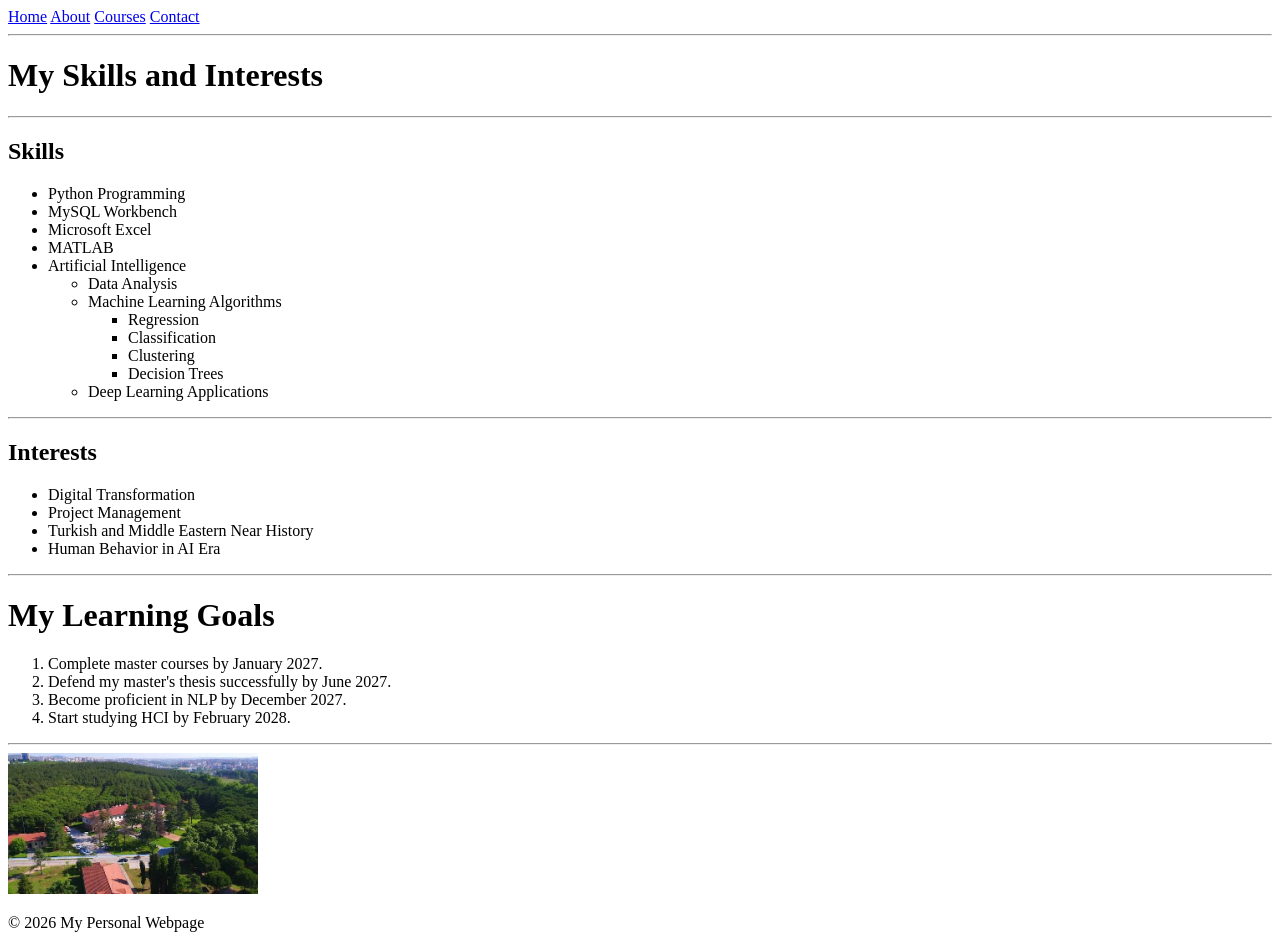
==== about.html @ 11181769 "lab files are studied." ====
<!DOCTYPE html>
<html lang="en">

<head>
    <meta charset="UTF-8">
    <title>About Me</title>
</head>

<body>
    <nav>
        <a href="index.html">Home</a> 
        <a href="about.html">About</a> 
        <a href="courses.html">Courses</a> 
        <a href="contact.html">Contact</a>
        <hr>
    </nav>

    <main>
        <h1>My Skills and Interests</h1>
        <hr>
        <h2>Skills</h2>
        <ul>
            <li>Python Programming</li>
            <li>MySQL Workbench</li>
            <li>Microsoft Excel</li>
            <li>MATLAB</li>
            <li>Artificial Intelligence
                <ul>
                    <li>Data Analysis</li>
                    <li>Machine Learning Algorithms
                        <ul>
                            <li>Regression</li>
                            <li>Classification</li>
                            <li>Clustering</li>
                            <li>Decision Trees</li>
                        </ul>
                    </li>

                    <li>Deep Learning Applications</li>
                </ul>
            </li>
        </ul>
        <hr>
        <h2>Interests</h2>
        <ul>
            <li>Digital Transformation</li>
            <li>Project Management</li>
            <li>Turkish and Middle Eastern Near History</li>
            <li>Human Behavior in AI Era</li>
        </ul>
        <hr>
        <h1>My Learning Goals</h1>
        <ol>
            <li>Complete master courses by January 2027.</li>
            <li>Defend my master's thesis successfully by June 2027.</li>
            <li>Become proficient in NLP by December 2027. </li>
            <li>Start studying HCI by February 2028.</li>
        </ol>
    </main>
    <hr>
    <img src="images/campus.jfif" alt="Picture of the campus" width="250">
</body>

<footer>
    <p>&copy; 2026 My Personal Webpage</p>
</footer>

</html>
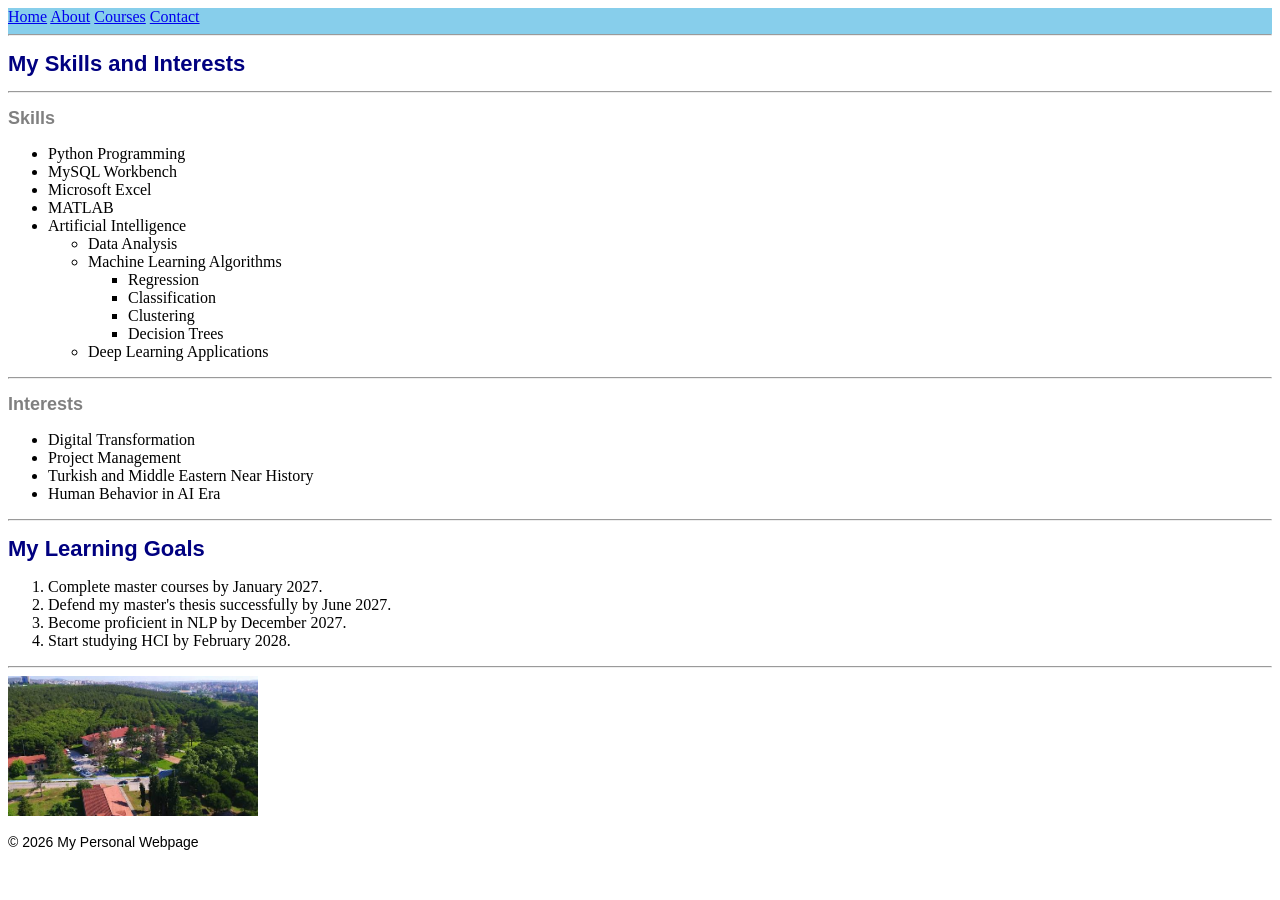
==== commit 5cc47a21: "second lab session files are updated" ====
--- a/about.html
+++ b/about.html
@@ -4,10 +4,11 @@
 <head>
     <meta charset="UTF-8">
     <title>About Me</title>
+    <link rel="stylesheet" href="style.css">
 </head>
 
 <body>
-    <nav>
+    <nav class="nav">
         <a href="index.html">Home</a> 
         <a href="about.html">About</a> 
         <a href="courses.html">Courses</a> 
@@ -62,7 +63,7 @@
 </body>
 
 <footer>
-    <p>&copy; 2026 My Personal Webpage</p>
+    <p class="p">&copy; 2026 My Personal Webpage</p>
 </footer>
 
 </html>
--- a/style.css
+++ b/style.css
@@ -0,0 +1,43 @@
+h1 {
+    font-size: 22px;
+    text-align: left;
+    color: navy;
+    font-family: 'Segoe UI', Tahoma, Geneva, Verdana, sans-serif;
+}
+
+h2 {
+    font-size: 18px;
+    text-align: left;
+    color: gray;
+    font-family: 'Segoe UI', Tahoma, Geneva, Verdana, sans-serif;
+}
+
+.nav {
+    background-color: skyblue;
+    color: white;
+}
+
+.p {
+    font-size: 14px;
+    font-family: 'Segoe UI', Tahoma, Geneva, Verdana, sans-serif;
+}
+
+#age {
+    background-color: navy;
+    color: white;
+    font-weight: bold;
+    font-size: 20px;
+}
+
+#message {
+    background-color: gray;
+    font-family: 'Segoe UI', Tahoma, Geneva, Verdana, sans-serif;
+}
+
+caption{
+    width: 500px;
+    padding: 15px 30px;
+    border: 5px solid green;
+    border-radius: 10px;
+    margin: 15px 30px;
+}
